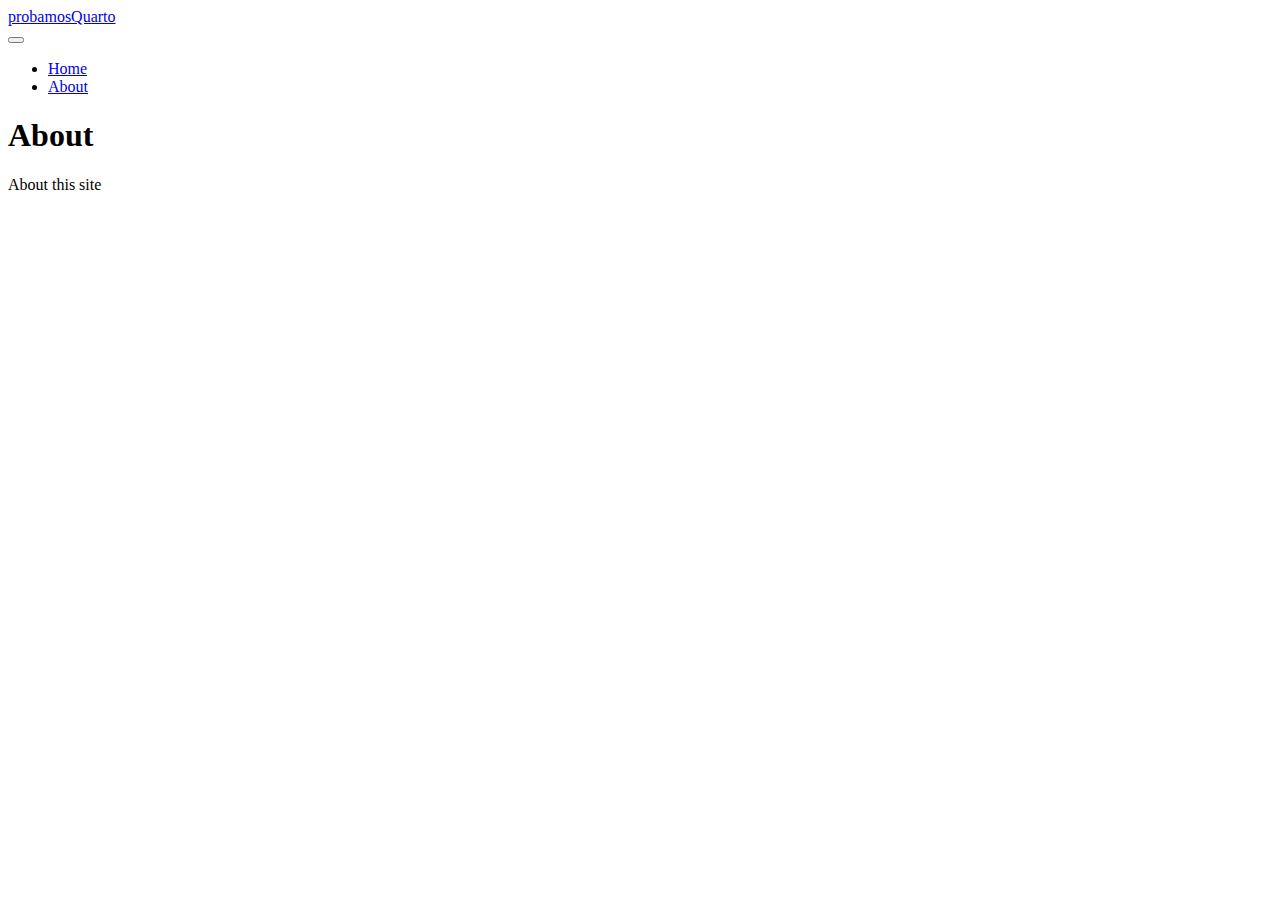
==== about.html @ 3028bd02 "Built site for gh-pages" ====
<!DOCTYPE html>
<html xmlns="http://www.w3.org/1999/xhtml" lang="en" xml:lang="en"><head>

<meta charset="utf-8">
<meta name="generator" content="quarto-1.6.37">

<meta name="viewport" content="width=device-width, initial-scale=1.0, user-scalable=yes">


<title>About – probamosQuarto</title>
<style>
code{white-space: pre-wrap;}
span.smallcaps{font-variant: small-caps;}
div.columns{display: flex; gap: min(4vw, 1.5em);}
div.column{flex: auto; overflow-x: auto;}
div.hanging-indent{margin-left: 1.5em; text-indent: -1.5em;}
ul.task-list{list-style: none;}
ul.task-list li input[type="checkbox"] {
  width: 0.8em;
  margin: 0 0.8em 0.2em -1em; /* quarto-specific, see https://github.com/quarto-dev/quarto-cli/issues/4556 */ 
  vertical-align: middle;
}
</style>


<script src="site_libs/quarto-nav/quarto-nav.js"></script>
<script src="site_libs/quarto-nav/headroom.min.js"></script>
<script src="site_libs/clipboard/clipboard.min.js"></script>
<script src="site_libs/quarto-search/autocomplete.umd.js"></script>
<script src="site_libs/quarto-search/fuse.min.js"></script>
<script src="site_libs/quarto-search/quarto-search.js"></script>
<meta name="quarto:offset" content="./">
<script src="site_libs/quarto-html/quarto.js"></script>
<script src="site_libs/quarto-html/popper.min.js"></script>
<script src="site_libs/quarto-html/tippy.umd.min.js"></script>
<script src="site_libs/quarto-html/anchor.min.js"></script>
<link href="site_libs/quarto-html/tippy.css" rel="stylesheet">
<link href="site_libs/quarto-html/quarto-syntax-highlighting-29e2c20b02301cfff04dc8050bf30c7e.css" rel="stylesheet" id="quarto-text-highlighting-styles">
<script src="site_libs/bootstrap/bootstrap.min.js"></script>
<link href="site_libs/bootstrap/bootstrap-icons.css" rel="stylesheet">
<link href="site_libs/bootstrap/bootstrap-4568ebab8a8b9d144c5ad9904847643c.min.css" rel="stylesheet" append-hash="true" id="quarto-bootstrap" data-mode="light">
<script id="quarto-search-options" type="application/json">{
  "location": "navbar",
  "copy-button": false,
  "collapse-after": 3,
  "panel-placement": "end",
  "type": "overlay",
  "limit": 50,
  "keyboard-shortcut": [
    "f",
    "/",
    "s"
  ],
  "show-item-context": false,
  "language": {
    "search-no-results-text": "No results",
    "search-matching-documents-text": "matching documents",
    "search-copy-link-title": "Copy link to search",
    "search-hide-matches-text": "Hide additional matches",
    "search-more-match-text": "more match in this document",
    "search-more-matches-text": "more matches in this document",
    "search-clear-button-title": "Clear",
    "search-text-placeholder": "",
    "search-detached-cancel-button-title": "Cancel",
    "search-submit-button-title": "Submit",
    "search-label": "Search"
  }
}</script>


<link rel="stylesheet" href="styles.css">
</head>

<body class="nav-fixed">

<div id="quarto-search-results"></div>
  <header id="quarto-header" class="headroom fixed-top">
    <nav class="navbar navbar-expand-lg " data-bs-theme="dark">
      <div class="navbar-container container-fluid">
      <div class="navbar-brand-container mx-auto">
    <a class="navbar-brand" href="./index.html">
    <span class="navbar-title">probamosQuarto</span>
    </a>
  </div>
            <div id="quarto-search" class="" title="Search"></div>
          <button class="navbar-toggler" type="button" data-bs-toggle="collapse" data-bs-target="#navbarCollapse" aria-controls="navbarCollapse" role="menu" aria-expanded="false" aria-label="Toggle navigation" onclick="if (window.quartoToggleHeadroom) { window.quartoToggleHeadroom(); }">
  <span class="navbar-toggler-icon"></span>
</button>
          <div class="collapse navbar-collapse" id="navbarCollapse">
            <ul class="navbar-nav navbar-nav-scroll me-auto">
  <li class="nav-item">
    <a class="nav-link" href="./index.html"> 
<span class="menu-text">Home</span></a>
  </li>  
  <li class="nav-item">
    <a class="nav-link active" href="./about.html" aria-current="page"> 
<span class="menu-text">About</span></a>
  </li>  
</ul>
          </div> <!-- /navcollapse -->
            <div class="quarto-navbar-tools">
</div>
      </div> <!-- /container-fluid -->
    </nav>
</header>
<!-- content -->
<div id="quarto-content" class="quarto-container page-columns page-rows-contents page-layout-article page-navbar">
<!-- sidebar -->
<!-- margin-sidebar -->
    <div id="quarto-margin-sidebar" class="sidebar margin-sidebar zindex-bottom">
        
    </div>
<!-- main -->
<main class="content" id="quarto-document-content">

<header id="title-block-header" class="quarto-title-block default">
<div class="quarto-title">
<h1 class="title">About</h1>
</div>



<div class="quarto-title-meta">

    
  
    
  </div>
  


</header>


<p>About this site</p>



</main> <!-- /main -->
<script id="quarto-html-after-body" type="application/javascript">
window.document.addEventListener("DOMContentLoaded", function (event) {
  const toggleBodyColorMode = (bsSheetEl) => {
    const mode = bsSheetEl.getAttribute("data-mode");
    const bodyEl = window.document.querySelector("body");
    if (mode === "dark") {
      bodyEl.classList.add("quarto-dark");
      bodyEl.classList.remove("quarto-light");
    } else {
      bodyEl.classList.add("quarto-light");
      bodyEl.classList.remove("quarto-dark");
    }
  }
  const toggleBodyColorPrimary = () => {
    const bsSheetEl = window.document.querySelector("link#quarto-bootstrap");
    if (bsSheetEl) {
      toggleBodyColorMode(bsSheetEl);
    }
  }
  toggleBodyColorPrimary();  
  const icon = "";
  const anchorJS = new window.AnchorJS();
  anchorJS.options = {
    placement: 'right',
    icon: icon
  };
  anchorJS.add('.anchored');
  const isCodeAnnotation = (el) => {
    for (const clz of el.classList) {
      if (clz.startsWith('code-annotation-')) {                     
        return true;
      }
    }
    return false;
  }
  const onCopySuccess = function(e) {
    // button target
    const button = e.trigger;
    // don't keep focus
    button.blur();
    // flash "checked"
    button.classList.add('code-copy-button-checked');
    var currentTitle = button.getAttribute("title");
    button.setAttribute("title", "Copied!");
    let tooltip;
    if (window.bootstrap) {
      button.setAttribute("data-bs-toggle", "tooltip");
      button.setAttribute("data-bs-placement", "left");
      button.setAttribute("data-bs-title", "Copied!");
      tooltip = new bootstrap.Tooltip(button, 
        { trigger: "manual", 
          customClass: "code-copy-button-tooltip",
          offset: [0, -8]});
      tooltip.show();    
    }
    setTimeout(function() {
      if (tooltip) {
        tooltip.hide();
        button.removeAttribute("data-bs-title");
        button.removeAttribute("data-bs-toggle");
        button.removeAttribute("data-bs-placement");
      }
      button.setAttribute("title", currentTitle);
      button.classList.remove('code-copy-button-checked');
    }, 1000);
    // clear code selection
    e.clearSelection();
  }
  const getTextToCopy = function(trigger) {
      const codeEl = trigger.previousElementSibling.cloneNode(true);
      for (const childEl of codeEl.children) {
        if (isCodeAnnotation(childEl)) {
          childEl.remove();
        }
      }
      return codeEl.innerText;
  }
  const clipboard = new window.ClipboardJS('.code-copy-button:not([data-in-quarto-modal])', {
    text: getTextToCopy
  });
  clipboard.on('success', onCopySuccess);
  if (window.document.getElementById('quarto-embedded-source-code-modal')) {
    const clipboardModal = new window.ClipboardJS('.code-copy-button[data-in-quarto-modal]', {
      text: getTextToCopy,
      container: window.document.getElementById('quarto-embedded-source-code-modal')
    });
    clipboardModal.on('success', onCopySuccess);
  }
    var localhostRegex = new RegExp(/^(?:http|https):\/\/localhost\:?[0-9]*\//);
    var mailtoRegex = new RegExp(/^mailto:/);
      var filterRegex = new RegExp("https:\/\/MarcRodriguez21\.github\.io\/probamosQuarto\/");
    var isInternal = (href) => {
        return filterRegex.test(href) || localhostRegex.test(href) || mailtoRegex.test(href);
    }
    // Inspect non-navigation links and adorn them if external
 	var links = window.document.querySelectorAll('a[href]:not(.nav-link):not(.navbar-brand):not(.toc-action):not(.sidebar-link):not(.sidebar-item-toggle):not(.pagination-link):not(.no-external):not([aria-hidden]):not(.dropdown-item):not(.quarto-navigation-tool):not(.about-link)');
    for (var i=0; i<links.length; i++) {
      const link = links[i];
      if (!isInternal(link.href)) {
        // undo the damage that might have been done by quarto-nav.js in the case of
        // links that we want to consider external
        if (link.dataset.originalHref !== undefined) {
          link.href = link.dataset.originalHref;
        }
      }
    }
  function tippyHover(el, contentFn, onTriggerFn, onUntriggerFn) {
    const config = {
      allowHTML: true,
      maxWidth: 500,
      delay: 100,
      arrow: false,
      appendTo: function(el) {
          return el.parentElement;
      },
      interactive: true,
      interactiveBorder: 10,
      theme: 'quarto',
      placement: 'bottom-start',
    };
    if (contentFn) {
      config.content = contentFn;
    }
    if (onTriggerFn) {
      config.onTrigger = onTriggerFn;
    }
    if (onUntriggerFn) {
      config.onUntrigger = onUntriggerFn;
    }
    window.tippy(el, config); 
  }
  const noterefs = window.document.querySelectorAll('a[role="doc-noteref"]');
  for (var i=0; i<noterefs.length; i++) {
    const ref = noterefs[i];
    tippyHover(ref, function() {
      // use id or data attribute instead here
      let href = ref.getAttribute('data-footnote-href') || ref.getAttribute('href');
      try { href = new URL(href).hash; } catch {}
      const id = href.replace(/^#\/?/, "");
      const note = window.document.getElementById(id);
      if (note) {
        return note.innerHTML;
      } else {
        return "";
      }
    });
  }
  const xrefs = window.document.querySelectorAll('a.quarto-xref');
  const processXRef = (id, note) => {
    // Strip column container classes
    const stripColumnClz = (el) => {
      el.classList.remove("page-full", "page-columns");
      if (el.children) {
        for (const child of el.children) {
          stripColumnClz(child);
        }
      }
    }
    stripColumnClz(note)
    if (id === null || id.startsWith('sec-')) {
      // Special case sections, only their first couple elements
      const container = document.createElement("div");
      if (note.children && note.children.length > 2) {
        container.appendChild(note.children[0].cloneNode(true));
        for (let i = 1; i < note.children.length; i++) {
          const child = note.children[i];
          if (child.tagName === "P" && child.innerText === "") {
            continue;
          } else {
            container.appendChild(child.cloneNode(true));
            break;
          }
        }
        if (window.Quarto?.typesetMath) {
          window.Quarto.typesetMath(container);
        }
        return container.innerHTML
      } else {
        if (window.Quarto?.typesetMath) {
          window.Quarto.typesetMath(note);
        }
        return note.innerHTML;
      }
    } else {
      // Remove any anchor links if they are present
      const anchorLink = note.querySelector('a.anchorjs-link');
      if (anchorLink) {
        anchorLink.remove();
      }
      if (window.Quarto?.typesetMath) {
        window.Quarto.typesetMath(note);
      }
      if (note.classList.contains("callout")) {
        return note.outerHTML;
      } else {
        return note.innerHTML;
      }
    }
  }
  for (var i=0; i<xrefs.length; i++) {
    const xref = xrefs[i];
    tippyHover(xref, undefined, function(instance) {
      instance.disable();
      let url = xref.getAttribute('href');
      let hash = undefined; 
      if (url.startsWith('#')) {
        hash = url;
      } else {
        try { hash = new URL(url).hash; } catch {}
      }
      if (hash) {
        const id = hash.replace(/^#\/?/, "");
        const note = window.document.getElementById(id);
        if (note !== null) {
          try {
            const html = processXRef(id, note.cloneNode(true));
            instance.setContent(html);
          } finally {
            instance.enable();
            instance.show();
          }
        } else {
          // See if we can fetch this
          fetch(url.split('#')[0])
          .then(res => res.text())
          .then(html => {
            const parser = new DOMParser();
            const htmlDoc = parser.parseFromString(html, "text/html");
            const note = htmlDoc.getElementById(id);
            if (note !== null) {
              const html = processXRef(id, note);
              instance.setContent(html);
            } 
          }).finally(() => {
            instance.enable();
            instance.show();
          });
        }
      } else {
        // See if we can fetch a full url (with no hash to target)
        // This is a special case and we should probably do some content thinning / targeting
        fetch(url)
        .then(res => res.text())
        .then(html => {
          const parser = new DOMParser();
          const htmlDoc = parser.parseFromString(html, "text/html");
          const note = htmlDoc.querySelector('main.content');
          if (note !== null) {
            // This should only happen for chapter cross references
            // (since there is no id in the URL)
            // remove the first header
            if (note.children.length > 0 && note.children[0].tagName === "HEADER") {
              note.children[0].remove();
            }
            const html = processXRef(null, note);
            instance.setContent(html);
          } 
        }).finally(() => {
          instance.enable();
          instance.show();
        });
      }
    }, function(instance) {
    });
  }
      let selectedAnnoteEl;
      const selectorForAnnotation = ( cell, annotation) => {
        let cellAttr = 'data-code-cell="' + cell + '"';
        let lineAttr = 'data-code-annotation="' +  annotation + '"';
        const selector = 'span[' + cellAttr + '][' + lineAttr + ']';
        return selector;
      }
      const selectCodeLines = (annoteEl) => {
        const doc = window.document;
        const targetCell = annoteEl.getAttribute("data-target-cell");
        const targetAnnotation = annoteEl.getAttribute("data-target-annotation");
        const annoteSpan = window.document.querySelector(selectorForAnnotation(targetCell, targetAnnotation));
        const lines = annoteSpan.getAttribute("data-code-lines").split(",");
        const lineIds = lines.map((line) => {
          return targetCell + "-" + line;
        })
        let top = null;
        let height = null;
        let parent = null;
        if (lineIds.length > 0) {
            //compute the position of the single el (top and bottom and make a div)
            const el = window.document.getElementById(lineIds[0]);
            top = el.offsetTop;
            height = el.offsetHeight;
            parent = el.parentElement.parentElement;
          if (lineIds.length > 1) {
            const lastEl = window.document.getElementById(lineIds[lineIds.length - 1]);
            const bottom = lastEl.offsetTop + lastEl.offsetHeight;
            height = bottom - top;
          }
          if (top !== null && height !== null && parent !== null) {
            // cook up a div (if necessary) and position it 
            let div = window.document.getElementById("code-annotation-line-highlight");
            if (div === null) {
              div = window.document.createElement("div");
              div.setAttribute("id", "code-annotation-line-highlight");
              div.style.position = 'absolute';
              parent.appendChild(div);
            }
            div.style.top = top - 2 + "px";
            div.style.height = height + 4 + "px";
            div.style.left = 0;
            let gutterDiv = window.document.getElementById("code-annotation-line-highlight-gutter");
            if (gutterDiv === null) {
              gutterDiv = window.document.createElement("div");
              gutterDiv.setAttribute("id", "code-annotation-line-highlight-gutter");
              gutterDiv.style.position = 'absolute';
              const codeCell = window.document.getElementById(targetCell);
              const gutter = codeCell.querySelector('.code-annotation-gutter');
              gutter.appendChild(gutterDiv);
            }
            gutterDiv.style.top = top - 2 + "px";
            gutterDiv.style.height = height + 4 + "px";
          }
          selectedAnnoteEl = annoteEl;
        }
      };
      const unselectCodeLines = () => {
        const elementsIds = ["code-annotation-line-highlight", "code-annotation-line-highlight-gutter"];
        elementsIds.forEach((elId) => {
          const div = window.document.getElementById(elId);
          if (div) {
            div.remove();
          }
        });
        selectedAnnoteEl = undefined;
      };
        // Handle positioning of the toggle
    window.addEventListener(
      "resize",
      throttle(() => {
        elRect = undefined;
        if (selectedAnnoteEl) {
          selectCodeLines(selectedAnnoteEl);
        }
      }, 10)
    );
    function throttle(fn, ms) {
    let throttle = false;
    let timer;
      return (...args) => {
        if(!throttle) { // first call gets through
            fn.apply(this, args);
            throttle = true;
        } else { // all the others get throttled
            if(timer) clearTimeout(timer); // cancel #2
            timer = setTimeout(() => {
              fn.apply(this, args);
              timer = throttle = false;
            }, ms);
        }
      };
    }
      // Attach click handler to the DT
      const annoteDls = window.document.querySelectorAll('dt[data-target-cell]');
      for (const annoteDlNode of annoteDls) {
        annoteDlNode.addEventListener('click', (event) => {
          const clickedEl = event.target;
          if (clickedEl !== selectedAnnoteEl) {
            unselectCodeLines();
            const activeEl = window.document.querySelector('dt[data-target-cell].code-annotation-active');
            if (activeEl) {
              activeEl.classList.remove('code-annotation-active');
            }
            selectCodeLines(clickedEl);
            clickedEl.classList.add('code-annotation-active');
          } else {
            // Unselect the line
            unselectCodeLines();
            clickedEl.classList.remove('code-annotation-active');
          }
        });
      }
  const findCites = (el) => {
    const parentEl = el.parentElement;
    if (parentEl) {
      const cites = parentEl.dataset.cites;
      if (cites) {
        return {
          el,
          cites: cites.split(' ')
        };
      } else {
        return findCites(el.parentElement)
      }
    } else {
      return undefined;
    }
  };
  var bibliorefs = window.document.querySelectorAll('a[role="doc-biblioref"]');
  for (var i=0; i<bibliorefs.length; i++) {
    const ref = bibliorefs[i];
    const citeInfo = findCites(ref);
    if (citeInfo) {
      tippyHover(citeInfo.el, function() {
        var popup = window.document.createElement('div');
        citeInfo.cites.forEach(function(cite) {
          var citeDiv = window.document.createElement('div');
          citeDiv.classList.add('hanging-indent');
          citeDiv.classList.add('csl-entry');
          var biblioDiv = window.document.getElementById('ref-' + cite);
          if (biblioDiv) {
            citeDiv.innerHTML = biblioDiv.innerHTML;
          }
          popup.appendChild(citeDiv);
        });
        return popup.innerHTML;
      });
    }
  }
});
</script>
</div> <!-- /content -->




</body></html>
---- styles.css ----
/* css styles */
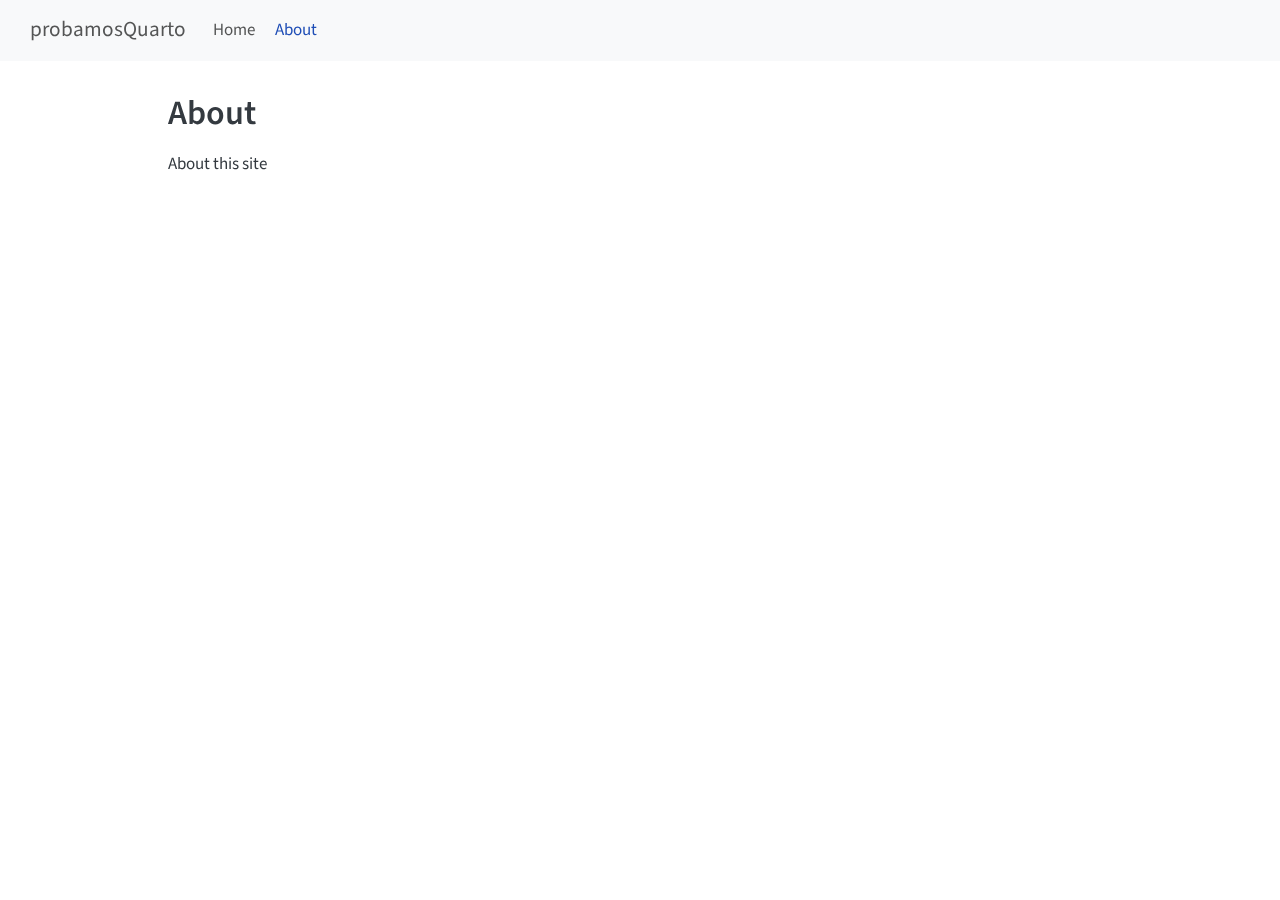
==== commit 395ccdd4: "Built site for gh-pages" ====
--- a/about.html
+++ b/about.html
@@ -2,7 +2,7 @@
 <html xmlns="http://www.w3.org/1999/xhtml" lang="en" xml:lang="en"><head>
 
 <meta charset="utf-8">
-<meta name="generator" content="quarto-1.6.37">
+<meta name="generator" content="quarto-1.6.39">
 
 <meta name="viewport" content="width=device-width, initial-scale=1.0, user-scalable=yes">
 
@@ -35,10 +35,10 @@
 <script src="site_libs/quarto-html/tippy.umd.min.js"></script>
 <script src="site_libs/quarto-html/anchor.min.js"></script>
 <link href="site_libs/quarto-html/tippy.css" rel="stylesheet">
-<link href="site_libs/quarto-html/quarto-syntax-highlighting-29e2c20b02301cfff04dc8050bf30c7e.css" rel="stylesheet" id="quarto-text-highlighting-styles">
+<link href="site_libs/quarto-html/quarto-syntax-highlighting-e26003cea8cd680ca0c55a263523d882.css" rel="stylesheet" id="quarto-text-highlighting-styles">
 <script src="site_libs/bootstrap/bootstrap.min.js"></script>
 <link href="site_libs/bootstrap/bootstrap-icons.css" rel="stylesheet">
-<link href="site_libs/bootstrap/bootstrap-4568ebab8a8b9d144c5ad9904847643c.min.css" rel="stylesheet" append-hash="true" id="quarto-bootstrap" data-mode="light">
+<link href="site_libs/bootstrap/bootstrap-659650fc26dc25888fc1474f317bb8ac.min.css" rel="stylesheet" append-hash="true" id="quarto-bootstrap" data-mode="light">
 <script id="quarto-search-options" type="application/json">{
   "location": "navbar",
   "copy-button": false,
@@ -227,7 +227,7 @@
   }
     var localhostRegex = new RegExp(/^(?:http|https):\/\/localhost\:?[0-9]*\//);
     var mailtoRegex = new RegExp(/^mailto:/);
-      var filterRegex = new RegExp("https:\/\/MarcRodriguez21\.github\.io\/probamosQuarto\/");
+      var filterRegex = new RegExp("https:\/\/MarcRodriguez21\.github\.io\/DevOps_PRA\/");
     var isInternal = (href) => {
         return filterRegex.test(href) || localhostRegex.test(href) || mailtoRegex.test(href);
     }
--- a/site_libs/quarto-html/quarto-syntax-highlighting-e26003cea8cd680ca0c55a263523d882.css
+++ b/site_libs/quarto-html/quarto-syntax-highlighting-e26003cea8cd680ca0c55a263523d882.css
@@ -0,0 +1,205 @@
+/* quarto syntax highlight colors */
+:root {
+  --quarto-hl-ot-color: #003B4F;
+  --quarto-hl-at-color: #657422;
+  --quarto-hl-ss-color: #20794D;
+  --quarto-hl-an-color: #5E5E5E;
+  --quarto-hl-fu-color: #4758AB;
+  --quarto-hl-st-color: #20794D;
+  --quarto-hl-cf-color: #003B4F;
+  --quarto-hl-op-color: #5E5E5E;
+  --quarto-hl-er-color: #AD0000;
+  --quarto-hl-bn-color: #AD0000;
+  --quarto-hl-al-color: #AD0000;
+  --quarto-hl-va-color: #111111;
+  --quarto-hl-bu-color: inherit;
+  --quarto-hl-ex-color: inherit;
+  --quarto-hl-pp-color: #AD0000;
+  --quarto-hl-in-color: #5E5E5E;
+  --quarto-hl-vs-color: #20794D;
+  --quarto-hl-wa-color: #5E5E5E;
+  --quarto-hl-do-color: #5E5E5E;
+  --quarto-hl-im-color: #00769E;
+  --quarto-hl-ch-color: #20794D;
+  --quarto-hl-dt-color: #AD0000;
+  --quarto-hl-fl-color: #AD0000;
+  --quarto-hl-co-color: #5E5E5E;
+  --quarto-hl-cv-color: #5E5E5E;
+  --quarto-hl-cn-color: #8f5902;
+  --quarto-hl-sc-color: #5E5E5E;
+  --quarto-hl-dv-color: #AD0000;
+  --quarto-hl-kw-color: #003B4F;
+}
+
+/* other quarto variables */
+:root {
+  --quarto-font-monospace: SFMono-Regular, Menlo, Monaco, Consolas, "Liberation Mono", "Courier New", monospace;
+}
+
+pre > code.sourceCode > span {
+  color: #003B4F;
+}
+
+code span {
+  color: #003B4F;
+}
+
+code.sourceCode > span {
+  color: #003B4F;
+}
+
+div.sourceCode,
+div.sourceCode pre.sourceCode {
+  color: #003B4F;
+}
+
+code span.ot {
+  color: #003B4F;
+  font-style: inherit;
+}
+
+code span.at {
+  color: #657422;
+  font-style: inherit;
+}
+
+code span.ss {
+  color: #20794D;
+  font-style: inherit;
+}
+
+code span.an {
+  color: #5E5E5E;
+  font-style: inherit;
+}
+
+code span.fu {
+  color: #4758AB;
+  font-style: inherit;
+}
+
+code span.st {
+  color: #20794D;
+  font-style: inherit;
+}
+
+code span.cf {
+  color: #003B4F;
+  font-weight: bold;
+  font-style: inherit;
+}
+
+code span.op {
+  color: #5E5E5E;
+  font-style: inherit;
+}
+
+code span.er {
+  color: #AD0000;
+  font-style: inherit;
+}
+
+code span.bn {
+  color: #AD0000;
+  font-style: inherit;
+}
+
+code span.al {
+  color: #AD0000;
+  font-style: inherit;
+}
+
+code span.va {
+  color: #111111;
+  font-style: inherit;
+}
+
+code span.bu {
+  font-style: inherit;
+}
+
+code span.ex {
+  font-style: inherit;
+}
+
+code span.pp {
+  color: #AD0000;
+  font-style: inherit;
+}
+
+code span.in {
+  color: #5E5E5E;
+  font-style: inherit;
+}
+
+code span.vs {
+  color: #20794D;
+  font-style: inherit;
+}
+
+code span.wa {
+  color: #5E5E5E;
+  font-style: italic;
+}
+
+code span.do {
+  color: #5E5E5E;
+  font-style: italic;
+}
+
+code span.im {
+  color: #00769E;
+  font-style: inherit;
+}
+
+code span.ch {
+  color: #20794D;
+  font-style: inherit;
+}
+
+code span.dt {
+  color: #AD0000;
+  font-style: inherit;
+}
+
+code span.fl {
+  color: #AD0000;
+  font-style: inherit;
+}
+
+code span.co {
+  color: #5E5E5E;
+  font-style: inherit;
+}
+
+code span.cv {
+  color: #5E5E5E;
+  font-style: italic;
+}
+
+code span.cn {
+  color: #8f5902;
+  font-style: inherit;
+}
+
+code span.sc {
+  color: #5E5E5E;
+  font-style: inherit;
+}
+
+code span.dv {
+  color: #AD0000;
+  font-style: inherit;
+}
+
+code span.kw {
+  color: #003B4F;
+  font-weight: bold;
+  font-style: inherit;
+}
+
+.prevent-inlining {
+  content: "</";
+}
+
+/*# sourceMappingURL=e90e9ab646ea9b1aaa61e089606e0f97.css.map */
